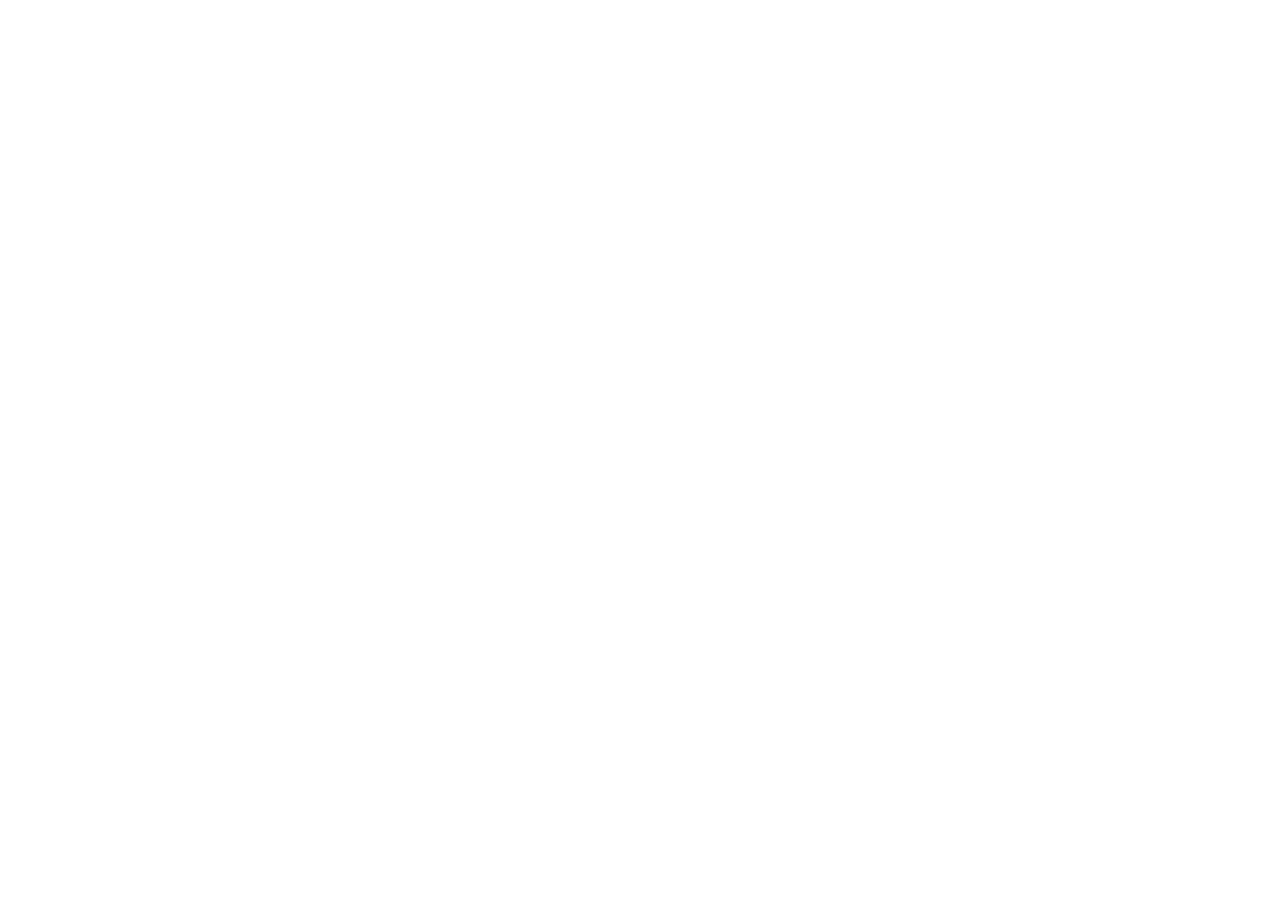
==== index.html @ 121ea7c6 "Base" ====
<!doctype html>
<html>
<head>
<meta charset="utf-8">
<title>Grundfos Kollegiet</title>
	<meta name="viewport" content="width=device-width, initial-scale=1.0">
	<link rel="stylesheet" type="text/css" href="css/style.css">
</head>

<body>
	
	<header>
	
	</header>
	
	
	
	<main>
	
	</main>
	
	
	
	<footer>
	
	</footer>
	
	
	
	<script src="js/js.js"></script>
	
</body>
</html>
---- css/style.css ----
@charset "utf-8";
/* CSS Document */
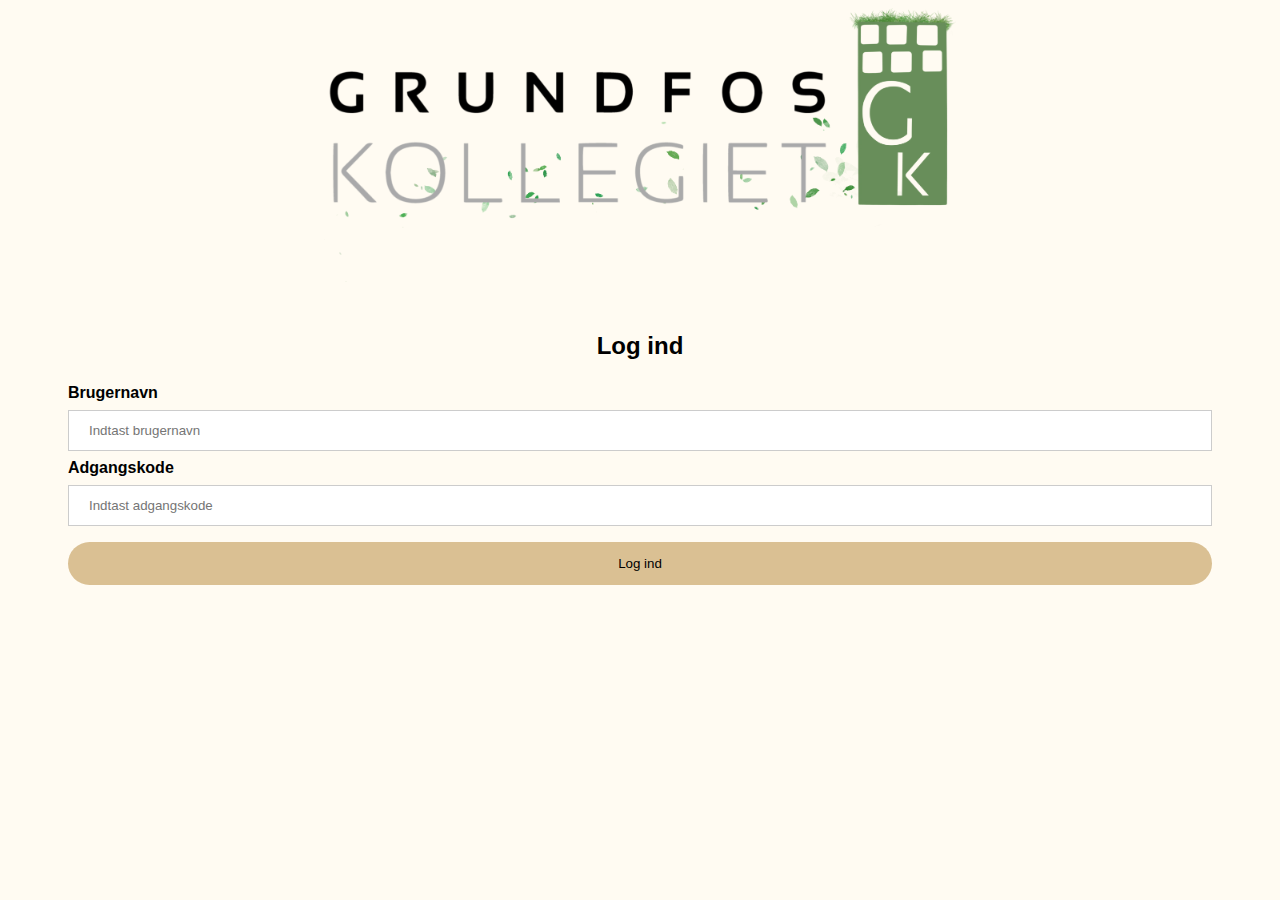
==== commit fefb7600: "FINALE" ====
--- a/index.html
+++ b/index.html
@@ -2,29 +2,42 @@
 <html>
 <head>
 <meta charset="utf-8">
-<title>Grundfos Kollegiet</title>
+<title>Grundfos Kollegiet - indkøb</title>
 	<meta name="viewport" content="width=device-width, initial-scale=1.0">
 	<link rel="stylesheet" type="text/css" href="css/style.css">
+	<link href="https://fonts.googleapis.com/icon?family=Material+Icons"
+      rel="stylesheet">
 </head>
 
 <body>
 	
 	<header>
-	
+		
+		<img id="bannerlogo" src="img/GK-logo-bygning.png" alt="Grundfos Kollegie bannerlogo">
+		
 	</header>
 	
 	
-	
 	<main>
-	
+		
+		<h3 id="login_titel">Log ind</h3>
+
+<form action="forside_login.html" method="get">
+
+  <div class="container">
+    <label for="uname"><b>Brugernavn</b></label>
+    <input type="text" placeholder="Indtast brugernavn" id="uname" required>
+
+    <label for="psw"><b>Adgangskode</b></label>
+    <input type="password" placeholder="Indtast adgangskode" id="psw" required>
+        
+    <button type="submit">Log ind</button>
+  </div>
+
+</form>
+
+		
 	</main>
-	
-	
-	
-	<footer>
-	
-	</footer>
-	
 	
 	
 	<script src="js/js.js"></script>
--- a/css/style.css
+++ b/css/style.css
@@ -1,3 +1,463 @@
 @charset "utf-8";
 /* CSS Document */
 
+
+/* ---------- START login ---------- */
+#login_titel {
+	margin-top: 50px;
+	text-align: center;
+	font-size: 24px;
+}
+input[type=text], input[type=password] {
+  width: 100%;
+  padding: 12px 20px;
+  margin: 8px 0;
+  display: inline-block;
+  border: 1px solid #ccc;
+  box-sizing: border-box;
+}
+
+button {
+  background-color: #dac093;
+  color: black;
+  padding: 14px 20px;
+  margin: 8px 0;
+  border: none;
+  cursor: pointer;
+  width: 100%;
+	border-radius: 30px;
+}
+
+button:hover {
+  opacity: 0.8;
+}
+
+.container {
+  margin-left: 60px;
+	margin-right: 60px;
+	margin-bottom: 100px;
+	
+}
+#succes {
+	display: block;
+	text-align: center;
+	font-size: 20px;
+	color: white;
+	background-color: lime;
+	border-radius: 30px;
+	padding: 5px;
+	margin-left: 50px;
+	margin-right: 50px;
+}
+@media screen and (min-width: 450px){
+	#succes {
+		margin-left: 120px;
+		margin-right: 120px;
+	}
+}
+@media screen and (min-width: 900px){
+	#succes {
+		margin-left: 200px;
+		margin-right: 200px;
+	}
+}
+/* ---------- SLUT login ---------- */
+
+
+/* ---------- START main stuff ---------- */
+html {
+	scroll-behavior: smooth;
+}
+body, h1, h2, p, a{
+	font-family: "Myriad Pro", Myriad, "Liberation Sans", "Nimbus Sans L", "Helvetica Neue", Helvetica, Arial, sans-serif;
+}
+.lille_break {
+	margin-bottom: -10px;
+}
+body {
+	background-color: #fffbf2;
+}
+h1 {
+	text-align: center;
+	font-size: 30px;
+}
+p {
+	text-align: center;
+	font-size: 16px;
+	margin-left: 10px;
+	margin-right: 10px;
+}
+h2 {
+	text-align: center;
+	font-size: 25px;
+}
+#toppen_knap {
+	position: fixed;
+	z-index: 1;
+	right: 15px;
+	top: 90%;
+	font-size: 40px;
+	background-color: rgb(111,142,96);
+	background-color: rgba(111,142,96, 0.9);
+	color: black;
+	text-decoration: none;
+	padding: 5px;
+	padding-left: 20px;
+	padding-right: 20px;
+	border-radius: 45px;
+}
+@media screen and (min-width: 450px) {
+	h1 {
+		font-size: 40px;
+	}
+	p {
+		text-align: left;
+		font-size: 20px;
+		margin-left: 30px;
+		margin-right: 30px;
+	}
+	h2 {
+		text-align: left;
+		margin-left: 30px;
+		font-size: 30px;
+	}
+}
+/* ---------- SLUT main stuff ---------- */
+
+
+/* ---------- START header ---------- */
+#bannerlogo {
+	display: block;
+	margin: auto;
+	width: 50%;
+}
+#menuknap {
+	position: absolute;
+	font-size: 30px;
+	top: 20px;
+	left: 20px;
+}
+.overlay {
+  height: 100%;
+  width: 0;
+  position: fixed;
+  z-index: 2;
+  top: 0;
+  left: 0;
+  background-color: rgb(111,142,96);
+  background-color: rgba(111,142,96, 0.9);
+  overflow-x: hidden;
+  transition: 0.5s;
+}
+
+.overlay-content {
+  position: relative;
+  top: 25%;
+  width: 100%;
+  text-align: center;
+  margin-top: 30px;
+}
+
+.menu {
+  padding: 8px;
+  text-decoration: none;
+  font-size: 36px;
+  color: black;
+  display: block;
+  transition: 0.3s;
+}
+
+.menu:hover, .menu:focus {
+  color: white;
+}
+
+.closebtn {
+	color: black;
+	text-decoration: none;
+}
+
+.overlay .closebtn {
+  position: absolute;
+  top: 20px;
+  right: 45px;
+  font-size: 60px;
+}
+
+@media screen and (max-height: 450px) {
+  .menu {font-size: 20px}
+  .overlay .closebtn {
+  font-size: 40px;
+  top: 15px;
+  right: 35px;
+  }
+}
+@media screen and (min-width: 450px){
+	#menuknap {
+		font-size: 45px;
+		top: 50px;
+		left: 50px;
+	}
+}
+@media screen and (min-width: 900px){
+	#menuknap {
+		font-size: 60px;
+		top: 70px;
+		left: 70px;
+	}
+}
+/* ---------- SLUT header ---------- */
+
+
+/* ---------- START dagens grønne tip ---------- */
+#dagens_tip_titel {
+	color: #6f8e60;
+	font-style: oblique;
+}
+#dagens_tip_tekst {
+	margin-bottom: -10px;
+}
+/* ---------- SLUT dagens grønne tip ---------- */
+
+
+/* ---------- START kalendere ---------- */
+#kalender {
+	margin-top: 60px;
+}
+#webkalender {
+	display: none;
+}
+#mobilkalender {
+	display: block;
+	width: 92%;
+	height: 400px;
+	margin: auto;
+}
+@media screen and (min-width: 450px){
+	#webkalender {
+		display: block;
+		width: 92%;
+		height: 600px;
+		margin: auto;
+	}
+	#mobilkalender {
+		display: none;
+	}
+}
+/* ---------- SLUT kalendere ---------- */
+
+
+/* ---------- START nyheder ---------- */
+#nyheder {
+	margin-top: 60px;
+}
+.nyheder_tekst {
+	margin-bottom: 30px;
+}
+/* ---------- SLUT nyheder ---------- */
+
+
+/* ---------- START tilbudsaviser ---------- */
+#tilbud-titel {
+	margin-top: 60px;
+}
+.tilbudsavis_tekst {
+	text-align: center;
+	margin-bottom: 5px;
+}
+#netto-logo {
+	width: 55%;
+	display: block;
+	margin: auto;
+}
+#netto-tilbud {
+	width: 80%;
+	display: block;
+	margin: auto;
+	margin-bottom: 60px;
+}
+#rema-logo {
+	width: 70%;
+	display: block;
+	margin: auto;
+}
+#rema-tilbud {
+	width: 80%;
+	display: block;
+	margin: auto;
+	margin-bottom: 20px;
+}
+#map {
+	height: 300px;
+	width: 90%; 
+	margin: auto;
+}
+@media screen and (min-width: 450px){
+	#tilbudsblokke {
+		display: flex;
+	}
+	#netto_blok {
+		width: 50%;
+	}
+	#rema_blok {
+		width: 50%;
+	}
+	#rema-tilbud {
+		width: 70%;
+	}
+	#map {
+		height: 600px;
+	}
+}
+/* ---------- SLUT tilbudsaviser ---------- */
+
+
+/* ---------- START indkøb ---------- */
+#indkoeb {
+	margin-top: 120px;
+	margin-bottom: 100px;
+}
+#indkoeb_link {
+	color: #6f8e60;
+	font-style: oblique;
+	text-decoration: none;
+}
+#indkoebsliste {
+	width: 100%;
+	display: block;
+	margin: auto;
+	margin-bottom: 50px;
+}
+.undermenu {
+	color: black;
+	text-decoration: none;
+	font-size: 16px;
+	padding: 5px;
+}
+.undermenu:hover {
+	color: white;
+}
+
+#undermenu_blok {
+	margin-bottom: 15px;
+}
+
+@media screen and (min-width: 450px){
+	.undermenu {
+		font-size: 22px;
+	}
+}
+/* ---------- SLUT indkøb ---------- */
+
+
+/* ---------- START vasketider ---------- */
+#vasketider {
+	margin-top: 120px;
+	margin-bottom: 100px;
+}
+#vasketider_link {
+	color: #6f8e60;
+	font-style: oblique;
+	text-decoration: none;
+}
+@media screen and (min-width: 450px){
+	#indkoebsliste {
+		width: 90%;
+}
+}
+/* ---------- SLUT vasketider ---------- */
+
+
+/* ---------- START madplan ----------- */
+#madplan_retter {
+	margin-top: 150px;
+	margin-bottom: 150px;
+}
+#madplan_link {
+	color: #6f8e60;
+	font-style: oblique;
+	text-decoration: none;
+}
+.material-icons.md-36 {
+	font-size: 36px;
+}
+#madplan_titel {
+	margin-bottom: -10px;
+}
+#madplan_undertitel {
+	text-align: center;
+	font-style: oblique;
+}
+.retter {
+	width: 70%;
+	display: block;
+	margin: auto;
+}
+.fremgangsmaade {
+	text-align: left;
+}
+.ret_titel {
+	margin-top: 60px;
+}
+#rester_tekst {
+	margin-bottom: 70px;
+}
+@media screen and (min-width: 450px){
+	.retter {
+		width: 50%;
+	}
+}
+/* ---------- SLUT madplan ---------- */
+
+
+/* ---------- START husregler ----------*/
+#husregler_billede {
+	width: 90%;
+	display: block;
+	margin: auto;
+	margin-bottom: 50px;
+}
+@media screen and (min-width: 450px){
+	#husregler_billede {
+		width: 50%;
+	}
+}
+/* --------- SLUT husregler --------- */
+
+
+/* ---------- START 404 ---------- */
+#error_billede {
+	display: block;
+	width: 80%;
+	margin-left: auto;
+	margin-right: auto;
+}
+#forsiden_knap {
+	display: block;
+	background-color: #6f8e60;
+	font-size: 16px;
+	width: 60%;
+	margin: auto;
+	margin-top: 50px;
+	margin-bottom: 100px;
+}
+@media screen and (min-width: 450px){
+	#error_billede {
+		width: 60%;
+	}
+	#forsiden_knap {
+		font-size: 20px;
+		width: 50%;
+		margin-bottom: 150px;
+	}
+}
+@media screen and (min-width: 900px){
+	#error_billede {
+		width: 45%;
+	}
+	#forsiden_knap {
+		font-size: 24px;
+		width: 40%;
+		margin-bottom: 200px;
+	}
+}
+/* ---------- SLUT 404 ---------- */